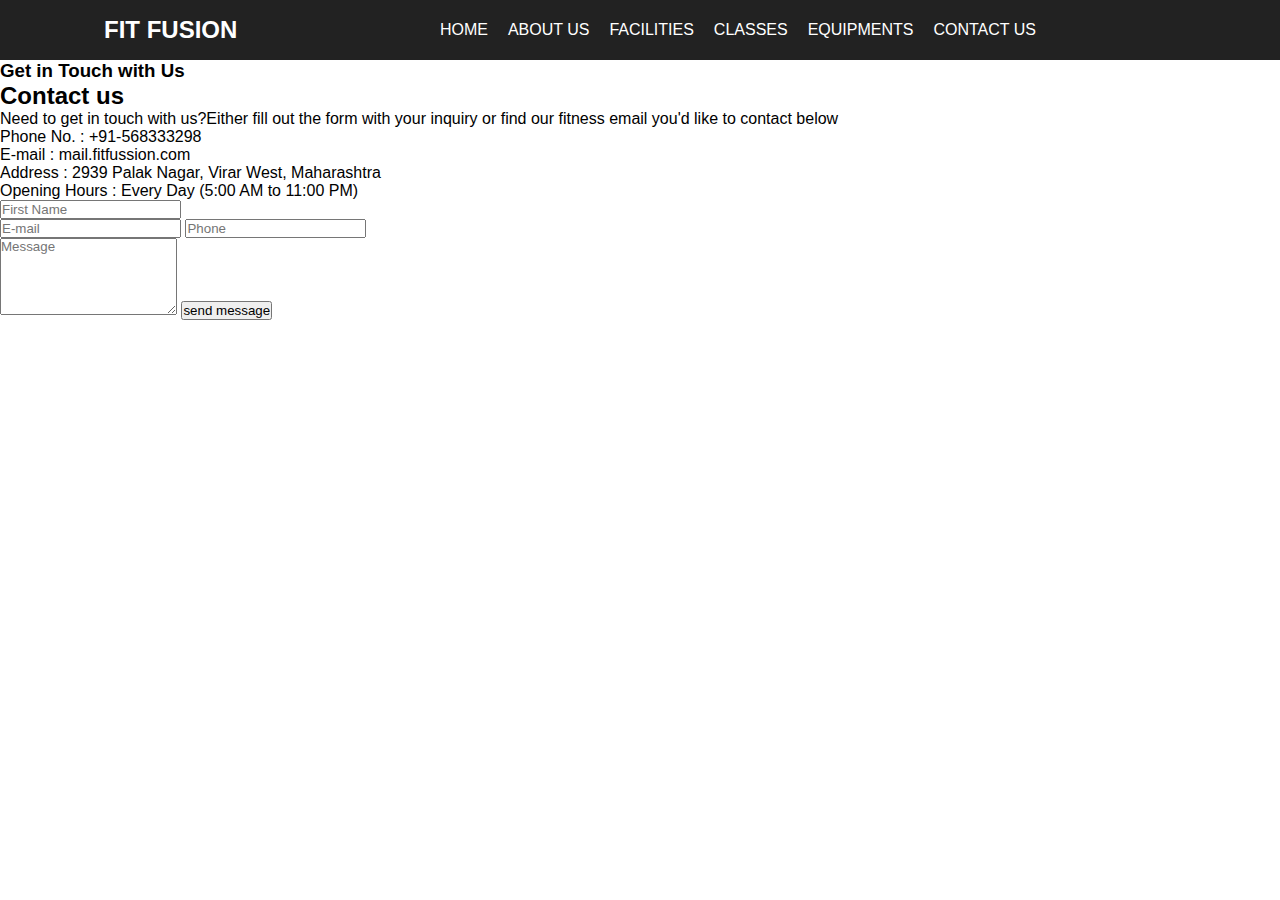
==== contact.html @ 3fa9909f "contact page" ====
<!DOCTYPE html>
<html>
    <head>
        <meta name="viewport" content="width=device-width,initial-scale=1.0">
        <title>Website for our Fitness Club</title>
        <link rel="stylesheet" href="https://cdnjs.cloudflare.com/ajax/libs/font-awesome/6.5.1/css/all.min.css" 
        integrity="sha512-DTOQO9RWCH3ppGqcWaEA1BIZOC6xxalwEsw9c2QQeAIftl+Vegovlnee1c9QX4TctnWMn13TZye+giMm8e2LwA==" 
        crossorigin="anonymous" referrerpolicy="no-referrer" />
        <link rel="stylesheet" href="style.css">
        
    </head>
    <body>
        
            <div class="nav">
             <h2>FIT FUSION</h2>
             <ul id="item">
                 <li><a href="index.html">HOME</a></li>
                 <li><a href="about.html">About Us</a></li>
                 <li><a href="facilities.html">Facilities</a></li>
                 <li><a href="classes.html">Classes</a></li>
                 <li><a href="equipment.html">Equipments</a></li>
                 <li><a href="contact.html">Contact Us</a></li>
                 <div class="icon">
                    <i class="fa-brands fa-facebook"></i>
                    <i class="fa-brands fa-twitter"></i>
                    <i class="fa-brands fa-youtube"></i>
                    <i class="fa-brands fa-instagram"></i>
                 </div>
             </ul>
            </div>
            <section class="contact-section">
                <div class="contact-bg">
                    <h3>Get in Touch with Us</h3>
                    <h2>Contact us</h2>
                    <div class="line">
                        <div></div>
                        <div></div>
                        <div></div>
                    </div>
                    <p class="text">Need to get in touch with us?Either fill out the form with your inquiry 
                        or find our fitness email you'd like to contact below</p>
                </div>

                <div class="contact-body">
                    <div class="contact-info">
                        <div>
                            <span><i class="fas fa-mobile-alt"></i></span>
                            <span>Phone No. : </span>
                            <span class="text">+91-568333298</span>
                        </div>
                        <div>
                            <span><i class="fas fa-envelope-open"></i></span>
                            <span>E-mail : </span>
                            <span class="text">mail.fitfussion.com</span>
                        </div>
                        <div>
                            <span><i class="fas fa-map-marker-alt"></i></span>
                            <span>Address : </span>
                            <span class="text">2939 Palak Nagar, Virar West, Maharashtra</span>
                        </div>
                        <div>
                            <span><i class="fas fa-clock"></i></span>
                            <span>Opening Hours : </span>
                            <span class="text">Every Day (5:00 AM to 11:00 PM) </span>
                        </div>
                    </div>

                    <div class="contact-form">
                        <form>
                            <div>
                                <input type="text" class="form-control"
                                placeholder="First Name">
                            </div>
                            <div>
                                <input type="email" class="form-control"
                                placeholder="E-mail">
                                <input type="text" class="form-control"
                                placeholder="Phone">
                            </div>
                            <textarea rows="5" placeholder="Message" class="form-control"></textarea>
                            <input type="submit" class="send-btn" value="send message">
                            </form>
                            
                    </div>
                    </div>
                    <div class="map">
                        <iframe src="https://www.google.com/maps/embed?pb=!1m18!1m12!1m3!1d3764.428224125404!2d72.9142050741915!3d19.
                        350602143296513!2m3!1f0!2f0!3f0!3m2!1i1024!2i768!4f13.1!3m3!1m2!1s0x3be7a56dd564fc65%3A0xdedc6f62731ee7eb!2s
                        Universal%20College%20of%20Engineering%20Mumbai!5e0!3m2!1sen!2sin!4v1709237419934!5m2!1sen!2sin"
                         width="100%" height="450" style="border:0;" allowfullscreen="" loading="lazy" 
                         referrerpolicy="no-referrer-when-downgrade"></iframe>
                    </div>
                    
                    
            </section>

           
    </body>
</html>
---- style.css ----
*{
    margin: 0;
    padding: 0;
    box-sizing: border-box;
    font-family: 'Poppins',sans-serif;

}
.nav{
   position: sticky;
    flex-direction: row;
     display :flex;
     align-items: center;
     justify-content: space-between;
     width: 100%;
     padding: 1rem 6.5rem;
     background: #222;
     z-index: 100000;
 }
 .nav h2{
    color: #fff;
    font-size: 1.5rem;
 }
 #item{
    display: flex;
    flex-direction: row;
    justify-content: center;
    align-items: center;
 }
 #item li{
    list-style: none;
    padding-right: 20px;
 }
 #item li a{
    text-decoration: none;
    font-size: 1rem;
    text-transform: uppercase;
    color: #fff;
}
#item li a:hover, #item .icon i:hover{
   color: #ff5733;
   cursor: pointer;
}

#item .icon i{
    color: #fff;
    padding-right: 30px;
    font-weight: bolder;
}

 .hero{
    width: 100%;
    height: 100vh;
    background-image: linear-gradient(rgba(12,3,51,0.3),rgba(12,3,51,0.3));
    position: relative;
    padding:0 5%;
    display: flex;
    align-items: center;
    justify-content: center;
 }
 .back-video{
    position: fixed;
    left: 0;
    width: 100vw;
    top: 0;
    z-index: -1;
    height: 100vh;
    object-fit: cover;
 }
 
 
.curv a{
   text-decoration: none;
   display: inline-block;
   color: #ff5733;
   font-size: 24px;
   border: 2px solid #ff5733;
   padding: 14px 70px;
   border-radius: 50px;
   margin-top: 20px;
   text-align: center;
   cursor: pointer;
}
.back .overlay{
   background-color: #171819;
   width: 100%;
   height: 100%;
   opacity: 0.85;
 }
 .mid{
   position: absolute;
   top: 50%;
   left: 50%;
   transform: translate(-50%, -50%);
   text-align: center;
 }
 .mid p{
   color: #fff;
   font-size: 1.3rem;
 }
 .mid h2{
   color: #fff;
   font-size: 3rem;
 }
 .curv a:hover{
   background: #fff;
   border: 1px solid #fff;
 }
 .half-page-video{
   position: relative;
            width: 100%;
            height: 50vh;
            overflow: hidden;
            display: flex;

}
.half-video{
   position: relative;
   left: 0;
   width: 100%;
   top: 0;
   z-index: -1;
   height: 100%;
   object-fit: cover;
}
 .write{
   position: absolute;
   top: 30%;
   left: 50%;
   transform: translate(-50%, -50%);
   text-align: center;
 }
 .write h2{
   color: #fff;
   font-size: 5rem;
    font-weight: 600;
    transition: 0.5s;
 }
 .write h2:hover{
   -webkit-text-stroke: 2px #fff;
   color: transparent;
 }
#Images-equ{
   height: 500px;
   padding: 20px;
   justify-content: space-between;
}
#Images-equ:hover{
   transform: scale(1.1);
}
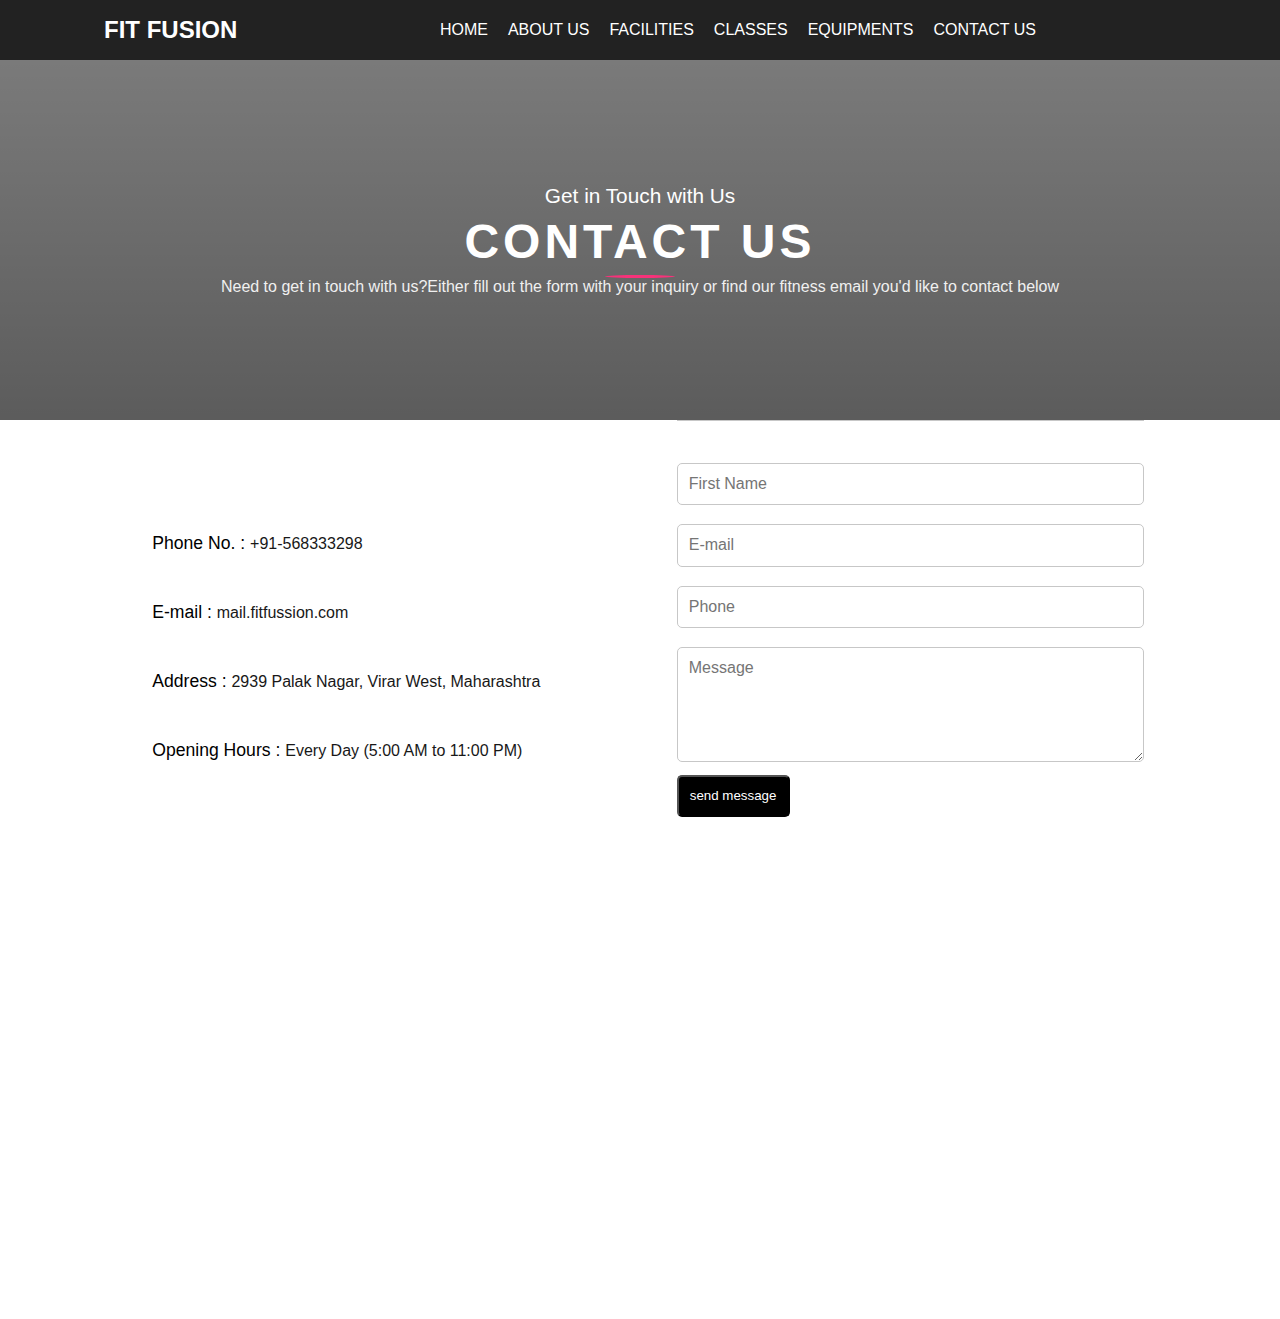
==== commit ce203b77: "contact.html" ====
--- a/contact.html
+++ b/contact.html
@@ -84,11 +84,11 @@
                     </div>
                     </div>
                     <div class="map">
-                        <iframe src="https://www.google.com/maps/embed?pb=!1m18!1m12!1m3!1d3764.428224125404!2d72.9142050741915!3d19.
-                        350602143296513!2m3!1f0!2f0!3f0!3m2!1i1024!2i768!4f13.1!3m3!1m2!1s0x3be7a56dd564fc65%3A0xdedc6f62731ee7eb!2s
-                        Universal%20College%20of%20Engineering%20Mumbai!5e0!3m2!1sen!2sin!4v1709237419934!5m2!1sen!2sin"
-                         width="100%" height="450" style="border:0;" allowfullscreen="" loading="lazy" 
-                         referrerpolicy="no-referrer-when-downgrade"></iframe>
+                        <iframe src="https://www.google.com/maps/embed?pb=!1m18!1m12!1m3!1d3767.8126439360453!2d72.83713287418752!3d19.
+                        20338384796311!2m3!1f0!2f0!3f0!3m2!1i1024!2i768!4f13.1!3m3!1m2!1s0x3be7b6db9ccbbd47%3A0xe051c2e2ba042658!2s
+                        Mathuradas%20Road%2C%20Kandivali%2C%20Hemu%20Colony%2C%20Bhagat%20Colony%2C%20Kandivali%20West%2C%20Mumbai
+                        %2C%20Maharashtra%20400067!5e0!3m2!1sen!2sin!4v1709265723238!5m2!1sen!2sin" width="100%" height="450"
+                         style="border:0;" allowfullscreen="" loading="lazy" referrerpolicy="no-referrer-when-downgrade"></iframe>
                     </div>
                     
                     
@@ -96,4 +96,4 @@
 
            
     </body>
-</html>+</html>
--- a/style.css
+++ b/style.css
@@ -105,6 +105,13 @@
    background: #fff;
    border: 1px solid #fff;
  }
+
+
+
+
+
+
+ /* Equioment */
  .half-page-video{
    position: relative;
             width: 100%;
@@ -147,3 +154,700 @@
 #Images-equ:hover{
    transform: scale(1.1);
 }
+
+
+
+
+
+
+
+
+/* about */
+*{
+   margin: 0;
+   padding: 0;
+   box-sizing: border-box;
+   font-family: 'Poppins',sans-serif;
+
+}
+.navbar{
+  position: sticky;
+   flex-direction: row;
+    display :flex;
+    align-items: center;
+    justify-content: space-between;
+    width: 100%;
+    padding: 1rem 6.5rem;
+    background: #222;
+    z-index: 100000;
+}
+.navbar h2{
+   color: #fff;
+   font-size: 1.5rem;
+}
+#items{
+   display: flex;
+   flex-direction: row;
+   justify-content: center;
+   align-items: center;
+}
+#items li{
+   list-style: none;
+   padding-right: 20px;
+}
+#items li a{
+   text-decoration: none;
+   font-size: 1rem;
+   text-transform: uppercase;
+   color: #fff;
+}
+#items li a:hover, #item .icon i:hover{
+  color: #ff5733;
+  cursor: pointer;
+}
+
+#items.icons i{
+   color: #fff;
+   padding-right: 30px;
+   font-weight: bolder;
+}
+
+
+#vid-par {
+   position: relative;
+   width: 100%;
+   height: 100vh;
+   overflow: hidden;
+   /* background-color: rgba(0, 0,0,5); */
+   display: flex;
+
+}
+
+#my-vid {
+   position: absolute;
+   top: 0;
+   left: 0px;
+   width: 100%;
+   height:85%;
+   border: 5px solid rgb(208, 29, 29, 29);
+   object-fit: cover;
+   pointer-events: none;
+}
+
+#vid-content {
+   position: absolute;
+   top: 30%;
+   left: 50%;
+   transform: translate(-50%, -50%);
+   text-align: center;
+   color: white;
+   font-size: 50PX;
+
+}
+#slide-2 {
+   top: 74%;
+   width: 1200;
+}
+
+.page-2 {
+   position: absolute;
+   top: 95%;
+   /* zoom:2000px; */
+
+   width: 100%;
+   height: 500px;
+   border-radius: 3px;
+
+
+   /* right: 50%; */
+   transform: translateX(-50%);
+   inline-size: 50px;
+   /* Let the image determine its size */
+   max-width: 100%;
+   /* Ensure image does not exceed its container */
+}
+
+.page-2 img {
+   width: 1494px;
+   height: 790px;
+}
+
+.left {
+   display: inline-block;
+   /* border: 2px solid rgb(99, 99, 174); */
+   position: absolute;
+   left: 23px;
+   top: 720px;
+}
+
+.left img {
+   width: 170px;
+   filter: invert(1000%);
+   display: center;
+   text-align: center;
+
+   background-color: rgb(112, 141, 182);
+   border-radius: 10px;
+}
+
+.left div {
+   text-align: center;
+   font-size: 35px;
+   background-color: white(165, 107, 107);
+   color: white;
+
+}
+
+.left-1 {
+   display: inline-block;
+   /* border: 2px solid rgb(99, 99, 174); */
+   position: absolute;
+   left: 23px;
+   top: 995px;
+}
+
+.left img {
+   width: 170px;
+   filter: invert(1000%);
+   display: center;
+   text-align: center;
+
+   background-color: rgb(112, 141, 182);
+   border-radius: 10px;
+}
+
+.left div {
+   text-align: center;
+   font-size: 35px;
+   background-color: white(165, 107, 107);
+   color: red;
+}
+
+.right {
+   position: absolute;
+   right: 35px;
+   top: 750px;
+   display: inline-block;
+   cursor: pointer;
+   /* border: 2px solid blue; */
+
+
+}
+
+.left-3 {
+   position: absolute;
+   left: 50px;
+   top: 1097px;
+   display: inline-block;
+   cursor: pointer;
+   /* border: 2px solid blue; */
+
+
+}
+
+/* .navbarbarbar {
+display: inline-block;
+}
+
+.navbar li {
+display: inline-block;
+font-size: 29px;
+}
+
+.navbar li a {
+color: wheat;
+text-decoration: none;
+padding: 35px 30px;
+}
+
+.navbar li a:hover,
+.navbar li a.active {
+text-decoration: underline;
+color: grey;
+} */
+
+.btn {
+   margin: 0px 0px;
+   background-color: black;
+   color: white;
+   padding: 5px 10px;
+   /* border: 2px solid gray; */
+   border-radius: 12px;
+   font-size: 15px;
+   cursor: pointer;
+}
+
+.btn hover {
+   color: gray;
+}
+
+#center-1 {
+   top: 900px;
+   width: 1400px;
+}
+
+.Center-2 {
+   display: inline-block;
+   /* border: 2px solid rgb(99, 99, 174); */
+   position: absolute;
+   top: 1500px;
+   left: 50%;
+   transform: translateX(-50%);
+   text-align: center;
+   font-size: large;
+}
+
+#center-3 {
+   top: 1500px;
+   width: 200px;
+}
+
+.center-4 {
+   width: 400px;
+   top: 1222px;
+   height: auto;
+   left: 23%;
+   margin-top: 400px;
+   /* Adjust this value as needed */
+   position: absolute;
+
+   color: red;
+}
+
+#center-5 {
+   top: 900px;
+   width: 150px;
+}
+
+.Center-6 {
+   display: inline-block;
+   /* border: 2px solid rgb(99, 99, 174); */
+   position: absolute;
+   width: 400PX;
+   top: 1800px;
+   left: 29%;
+   transform: translateX(-50%);
+   text-align: center;
+   font-size: large;
+}
+
+#center-7 {
+   top: 1200px;
+   width: 1100px;
+}
+
+.center-8 {
+   display: inline-block;
+   position: absolute;
+   top: 1753px;
+   /* Adjust this value as needed */
+   left: 0;
+   width: 100%;
+   text-align: center;
+   font-size: 20PX;
+   color: red;
+}
+
+#center-9 {
+   top: 900px;
+   width: 150px;
+}
+
+.Center-10 {
+   display: inline-block;
+   /* border: 2px solid rgb(99, 99, 174); */
+   position: absolute;
+   width: 400PX;
+   top: 1800px;
+   left: 50%;
+   transform: translateX(-50%);
+   text-align: center;
+   font-size: large;
+}
+
+#center-11 {
+   top: 1200px;
+   width: 1100px;
+}
+
+.center-12 {
+   display: inline-block;
+   position: absolute;
+   top: 1739px;
+   /* Adjust this value as needed */
+   left: 305PX;
+   width: 100%;
+   text-align: center;
+   font-size: 29PX;
+   color: red;
+}
+
+#center-13 {
+   top: 900px;
+   width: 150px;
+}
+
+.Center-14 {
+   display: inline-block;
+   /* border: 2px solid rgb(99, 99, 174); */
+   position: absolute;
+   width: 400PX;
+   top: 1800px;
+   left: 70%;
+   transform: translateX(-50%);
+   text-align: center;
+   font-size: large;
+}
+
+#slide-4 {
+   top: 1000px;
+   width: 1200px;
+}
+
+.slide-5 {
+   position: absolute;
+   display: inline-block;
+   position: absolute;
+   top: 1998px;
+   /* Adjust this value as needed */
+   left: 0PX;
+   width: 300px;
+   height: 500px;
+   /* text-align: center; */
+   /* font-size: 29PX; */
+   /* color: red; */
+}
+
+.slide-5 img {
+   max-width: 750px;
+   height: 700px;
+}
+
+.box {
+   position: absolute;
+   display: inline-block;
+   position: absolute;
+   background-color: rgb(69, 38, 162);
+   top: 1998px;
+   /* Adjust this value as needed */
+   left: 750PX;
+   width: 715px;
+   height: 700px;
+   border-radius: 3px;
+}
+
+.box-1 {
+   display: inline-block;
+   /* border: 2px solid rgb(99, 99, 174); */
+   position: absolute;
+   color: white;
+   width: 400PX;
+   top: 10px;
+   left: 25%;
+   font-size: 50px;
+   /* transform: translateX(-50%); */
+   text-align: center;
+   /* font-size: large; */
+}
+
+.box-2 {
+   display: inline-block;
+   /* border: 2px solid rgb(99, 99, 174); */
+   position: absolute;
+   color: white;
+   width: 500PX;
+   top: 140px;
+   left: 50%;
+   font-size:23px;
+   transform: translateX(-50%);
+   /* text-align: center; */
+   /* font-size: large; */
+}
+#center-15 {
+   top: 2800x;
+   width: 1400px;
+}
+
+.Center-16 {
+   display: inline-block;
+   /* border: 2px solid rgb(99, 99, 174); */
+   position: absolute;
+   top: 2800px;
+   left: 50%;
+/* z-index: 10PX; */
+   transform: translateX(-50%);
+   text-align: center;
+   font-size: 40px;
+}
+#center-17 {
+   position: absolute;
+   display: inline-block;
+   position: absolute;
+   top: 2920px;
+   /* Adjust this value as needed */
+   left: 310PX;
+   width: 150px;
+   height: 100px;
+   
+   /* text-align: center; */
+   /* font-size: 29PX; */
+   /* color: red; */
+}
+
+.center-18 img {
+   max-width: 200px;
+   border-radius: 50%;
+   height: 150px;
+}
+#center-19 {
+   position: absolute;
+   display: inline-block;
+   position: absolute;
+   top: 2920px;
+   /* Adjust this value as needed */
+   left: 620PX;
+   width: 150px;
+   height: 100px;   
+  
+}
+.center-20 img {
+   max-width: 200px;
+   border-radius: 50%;
+   height: 150px;
+}
+#center-21 {
+   position: absolute;
+   display: inline-block;
+   position: absolute;
+   top: 2920px;
+   /* Adjust this value as needed */
+   left: 960PX;
+   width: 150px;
+   height: 100px;   
+  
+}
+.center-22 img {
+   max-width: 200px;
+   border-radius: 50%;
+   height: 150px;
+}
+#center-23 {
+   top: 1500px;
+   width: 150px;
+}
+
+.Center-24 {
+   display: inline-block;
+   /* border: 2px solid rgb(99, 99, 174); */
+   position: absolute;
+   width: 400PX;
+   top: 3090px;
+   left: 48%;
+   transform: translateX(-50%);
+   text-align: center;
+   font-size: large;
+}
+#center-25 {
+   top: 1500px;
+   width: 150px;
+}
+
+.Center-26 {
+   display: inline-block;
+   /* border: 2px solid rgb(99, 99, 174); */
+   position: absolute;
+   width: 400PX;
+   top: 3090px;
+   left: 25%;
+   transform: translateX(-50%);
+   text-align: center;
+   font-size: large;
+}
+#center-27{
+   top: 1500px;
+   width: 150px;
+}
+
+.Center-28 {
+   display: inline-block;
+   /* border: 2px solid rgb(99, 99, 174); */
+   position: absolute;
+   width: 400PX;
+   top: 3090px;
+   left: 70%;
+   transform: translateX(-50%);
+   text-align: center;
+   font-size: large;
+}
+#center-29 {
+   top: 1800px;
+   width: 1100px;
+}
+
+.center-30 {
+   display: inline-block;
+   position: absolute;
+   top: 3203px;
+   /* Adjust this value as needed */
+   left:-380PX;
+   width: 100%;
+   text-align: center;
+   font-size: 30PX;
+   color: red;
+}
+#center-31 {
+   top: 1800px;
+   width: 1100px;
+}
+
+.center-32 {
+   display: inline-block;
+   position: absolute;
+   top: 3203px;
+   /* Adjust this value as needed */
+   left:-15PX;
+   width: 100%;
+   text-align: center;
+   font-size: 30PX;
+   color: red;
+}
+#center-33 {
+   top: 1800px;
+   width: 1100px;
+}
+
+.center-34 {
+   display: inline-block;
+   position: absolute;
+   top: 3199px;
+   /* Adjust this value as needed */
+   left:300PX;
+   width: 100%;
+   text-align: center;
+   font-size: 30PX;
+   color: red;
+}
+.center-35{
+   position: absolute;
+   display: inline-block;
+   position: absolute;
+   background-color: rgb(69, 38, 162);
+   top: 3450px;
+   /* Adjust this value as needed */
+   left: 5PX;
+   width: 1465px;
+   text-align: center;
+   color: blanchedalmond;
+   height: 40px;
+   border-radius: 3px;
+   font-size:25px 25px;
+   z-index: 10px;
+   /* transform: translateX(-50%); */
+} 
+
+
+
+
+
+
+/*contact */
+.contact-bg{
+   height: 40vh;
+   background: linear-gradient(rgba(0,0,0,0.5), rgba(0,0,0,0.8)), url(Images/contact.jpg);
+   background-position: 50% 100%;
+   background-repeat: no-repeat;
+   background-attachment: fixed;
+   text-align: center;
+   color: #fff;
+   display: flex;
+   flex-direction: column;
+   justify-content: center;
+   align-items: center;
+}
+.contact-bg h3{
+   font-size: 1.3rem;
+  font-weight: 400;
+
+}
+.contact-bg h2{
+   font-size: 3rem;
+   text-transform: uppercase;
+   padding: 0.4rem 0;
+   letter-spacing: 4px;
+}
+.line div{
+   margin: 0 0.2rem;
+
+}
+.line div:nth-child(1),
+.linediv:nth-child(3){
+   height: 3px;
+   width: 70px;
+   background: #f7327a;
+   border-radius: 50%;
+}
+.text{
+   font-weight: 300;
+   opacity: 0.9;
+}
+.contact-bg .text{
+   margin: 1,6rem 0;
+}
+.contact-body{
+   max-width: 1320px;
+   margin: 0 auto;
+   padding: 0 1rem;
+   display: flex;
+   align-items: center;
+   justify-content: space-evenly;
+}
+.contact-info{
+   margin: 2rem 0;
+   text-align: left;
+   padding: 2rem 0;
+}
+.contact-info div{
+   margin: 0.8 0;
+   padding: 1rem;
+}
+.contact-info span .fas{
+   font-size: 2rem;
+   padding-bottom: 0.9rem;
+   counter-reset: #f7327a;
+}
+.contact-info div span:nth-child(2){
+   font-weight: 500;
+   font-size: 1.1rem;
+}
+.contact-info .text{
+   padding-top: 0.4rem;
+}.contact-form{
+   padding: 2rem 0;
+   border-top: 1px solid #c7c7c7;
+}
+
+.contact-form form{
+   padding-bottom: 1rem;
+}
+.form-control{
+   width: 100%;
+   border: 1.5px solid #c7c7c7;
+   border-radius: 5px;
+   padding: 0.7rem;
+   margin: 0.6rem 0;
+   font-family: 'Franklin Gothic Medium', 'Arial Narrow', Arial, sans-serif;
+   font-size: 1rem;
+   outline: 0;
+}
+.send-btn{
+   padding: 0.7rem;
+   border-radius: 5px;
+   background-color: black;
+   color: white;
+}
+.form-control:focus{
+   box-shadow: 0 0 6px -3px rgba(48,48,48,1);
+}
+.contact-form form div{
+   
+}
